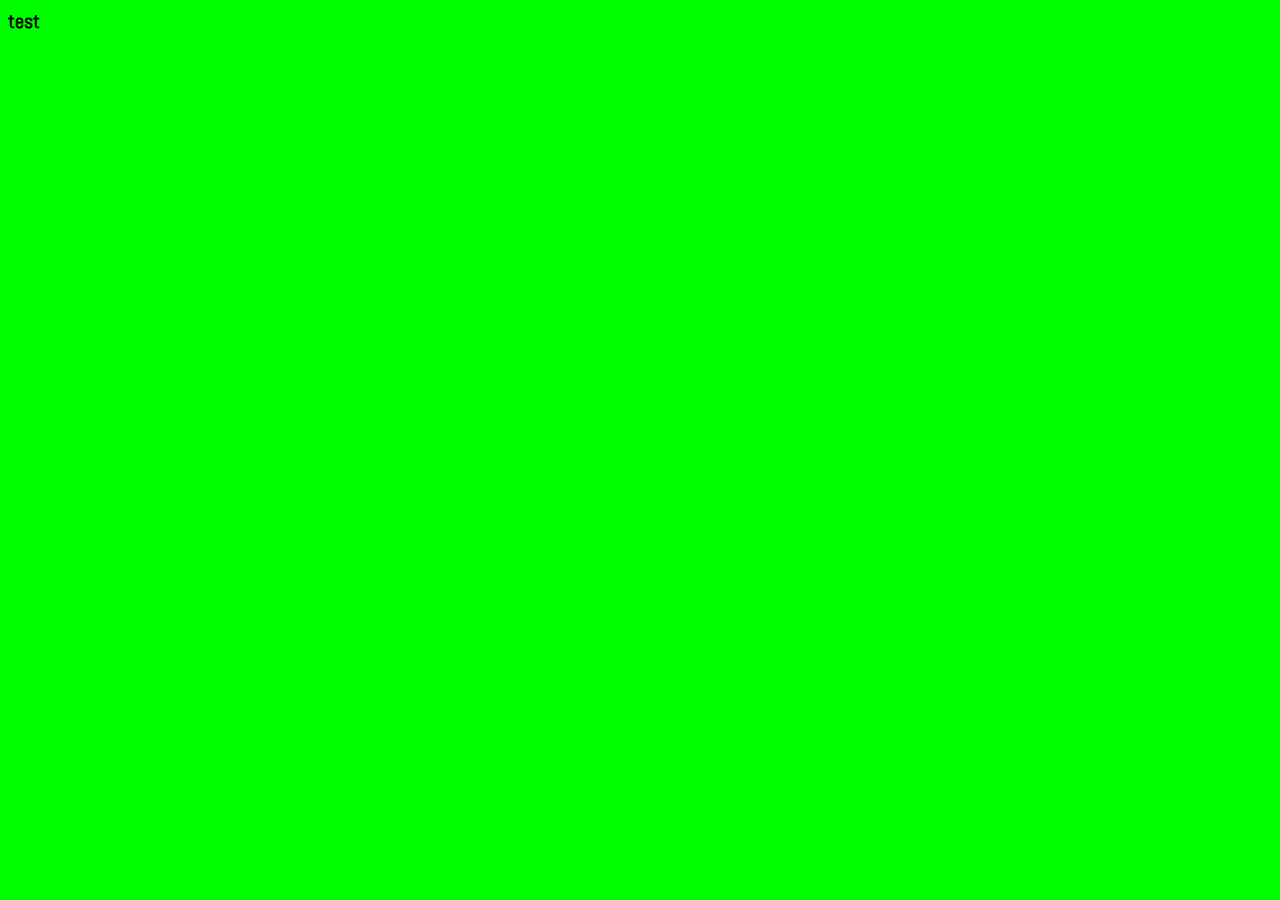
==== fourth.html @ d81c834b "Add files via upload" ====
<!DOCTYPE html>
<html>
<head>
<title>second page</title>
<link href="sytles.css"rel="stylesheet">
<link href="https://fonts.googleapis.com/css?family=Abel" rel="stylesheet">


<body>
<b>test<b>


<html>
---- sytles.css ----
body{
	background: lime;
	font-size: 15pt;
	color:black;
	font-family: 'Abel', sans-serif;


}




h1{
	font-weight: bold;
	color: red;
	
	
	}
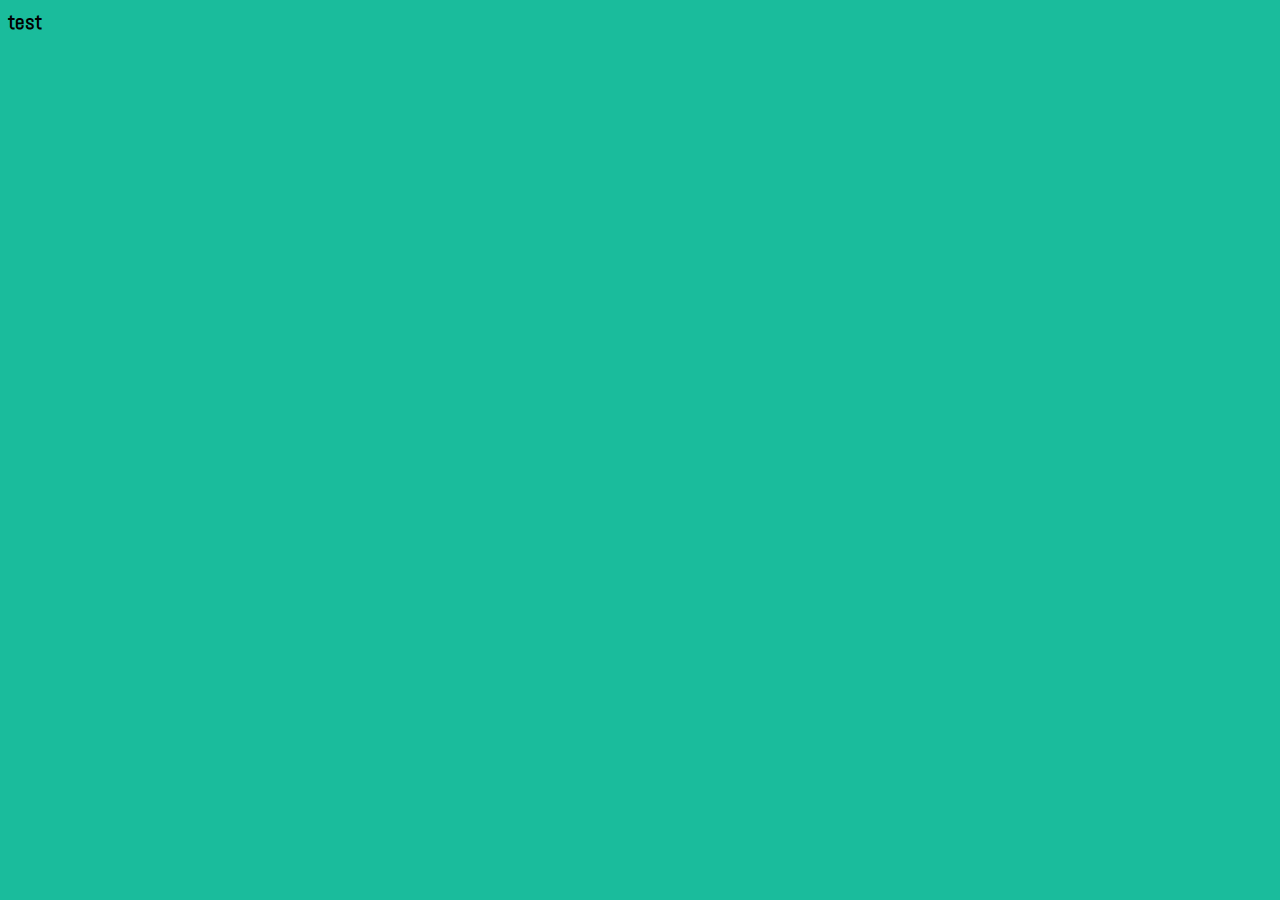
==== commit e5fe4600: "Add files via upload" ====
--- a/fourth.html
+++ b/fourth.html
@@ -1,7 +1,7 @@
 <!DOCTYPE html>
 <html>
 <head>
-<title>second page</title>
+<title>Where I'm From</title>
 <link href="sytles.css"rel="stylesheet">
 <link href="https://fonts.googleapis.com/css?family=Abel" rel="stylesheet">
 
--- a/sytles.css
+++ b/sytles.css
@@ -1,18 +1,20 @@
 body{
-	background: lime;
-	font-size: 15pt;
+	background: #1ABC9C;
+	font-size: 16pt;
 	color:black;
 	font-family: 'Abel', sans-serif;
 
 
 }
 
-
+a{
+	display: block;
+}
 
 
 h1{
 	font-weight: bold;
-	color: red;
+	color: black;
 	
 	
 	}
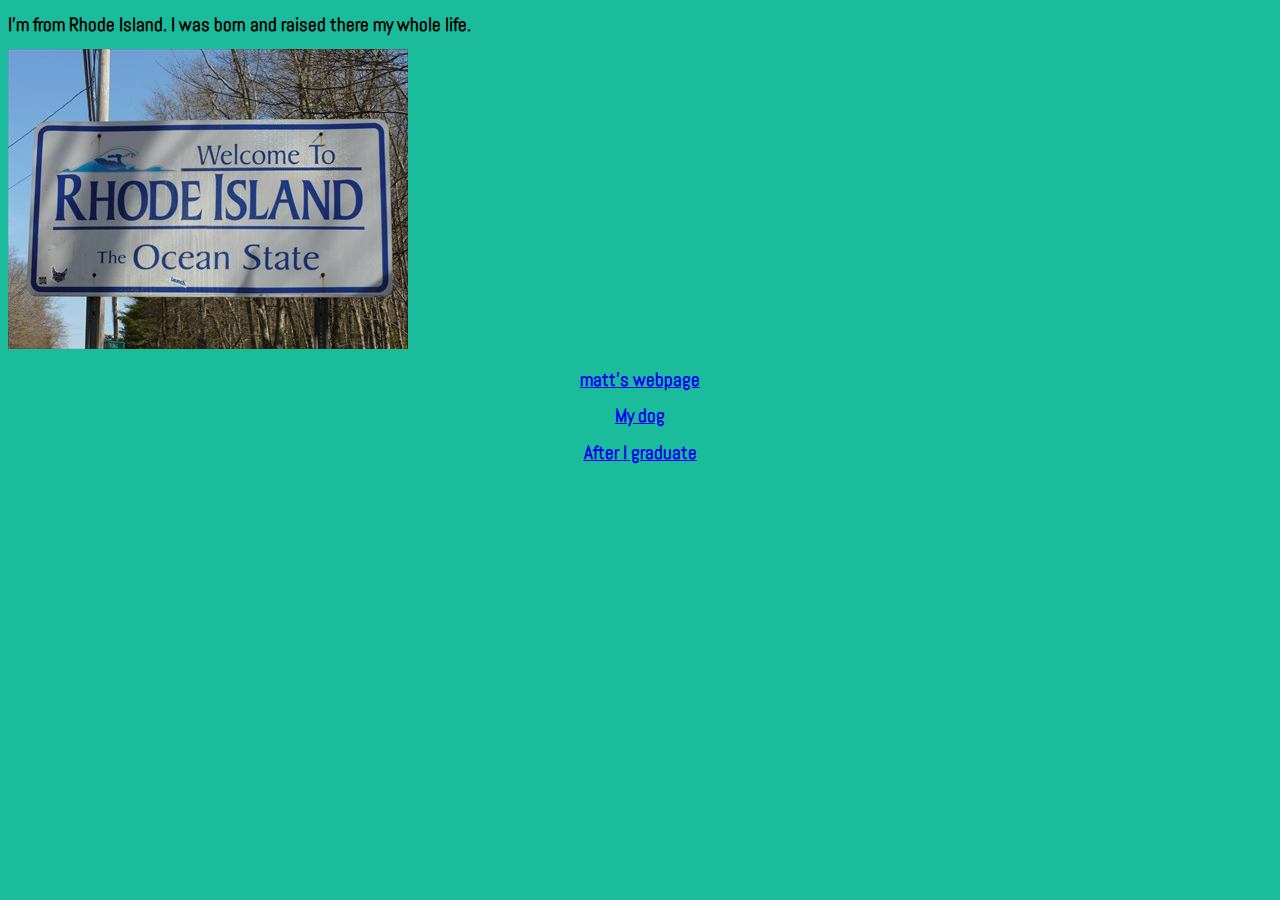
==== commit 638b785b: "Add files via upload" ====
--- a/fourth.html
+++ b/fourth.html
@@ -7,7 +7,10 @@
 
 
 <body>
-<b>test<b>
-
-
+<h1><b>I'm from Rhode Island. I was born and raised there my whole life.<b>
+<h1><img src="oceanstate.jpg">
+<center>
+<h1><link> <a href="index.html"/>matt's webpage</a>
+<h1><link> <a href="second page.html">My dog</a>
+<h1><link> <a href="third.html"/>After I graduate</a>
 <html>
--- a/sytles.css
+++ b/sytles.css
@@ -15,7 +15,7 @@
 h1{
 	font-weight: bold;
 	color: black;
-	
+	font-size: 14pt;
 	
 	}
 	